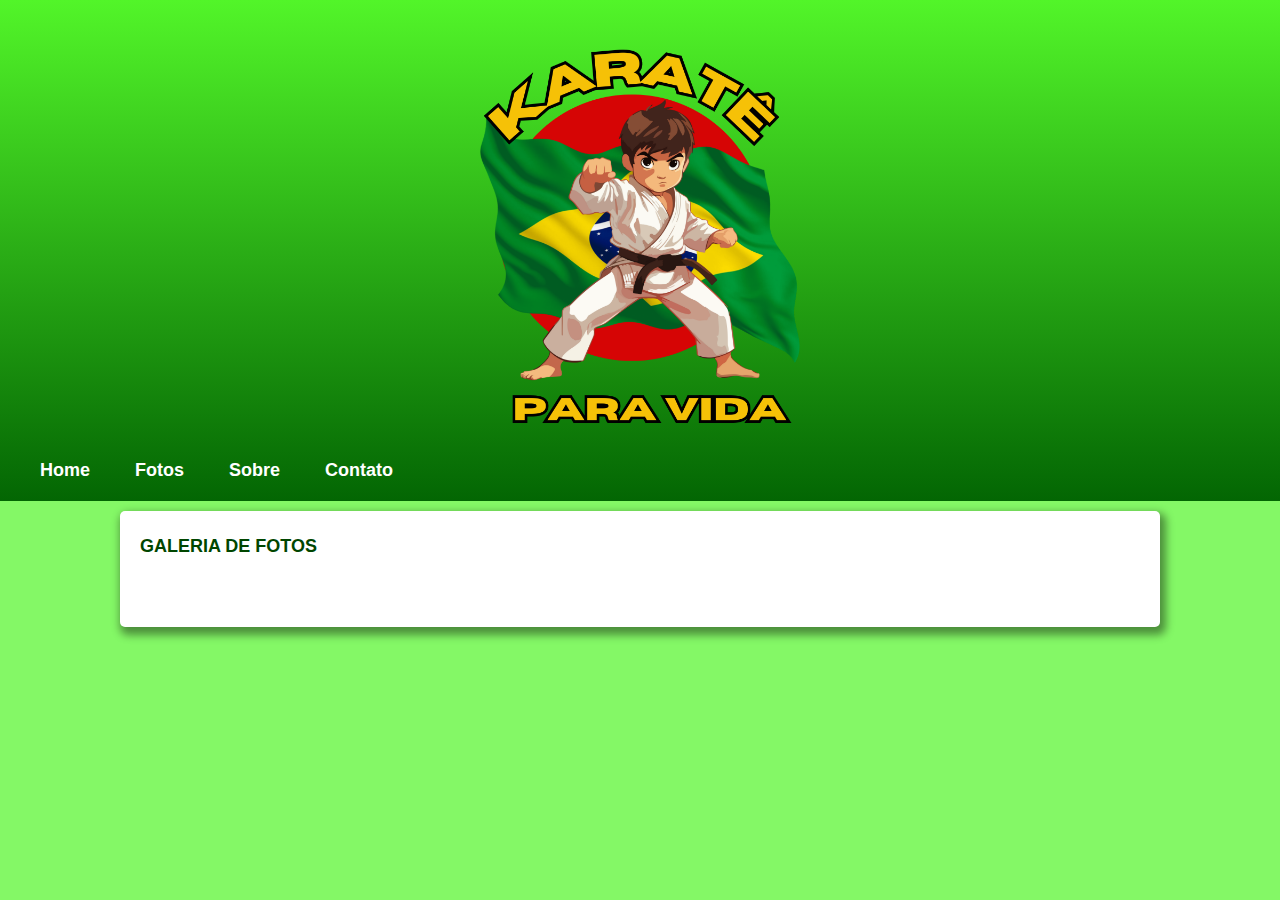
==== fotos.html @ 54e7677a "28/10/2024" ====
<!DOCTYPE html>
<html lang="pt-br">
<head>
    <meta charset="UTF-8">
    <meta name="viewport" content="width=device-width, initial-scale=1.0">
    <title>Projeto Karatê para Vida</title>
    <link rel="stylesheet" href="style.css">
</head>
<body>
    <header>
        <div id="logo">
            <img src="para Vida.png" alt="logo" id="logo">
            
        </div>
        <nav>
            <a href="index.html">Home</a>
            <a href="fotos.html">Fotos</a>
            <a href="sobre.html">Sobre</a>
            <a href="contato.html">Contato</a>
            
        </nav>
    </header>
    
    <section class="corpo">
        <div id="visao">
            <h2>GALERIA DE FOTOS</h2>
            
    </section>

</body>
</html>
---- style.css ----
@charset "UTF-8";

*{
    font-family: Arial, Helvetica, sans-serif;
    margin: 0px;
    padding: 0px;
    font-size: 18px;
    text-wrap: 5px;
}

body{
   background-color: rgba(82, 245, 41, 0.712);   
}

header{
    background-image: linear-gradient(rgb(82, 245, 41), rgb(3, 102, 3));
    padding: 20px;
}
header h1{
    text-align: center;
    margin: 30px;
    padding: 20px;
    color: white;
    font-weight: bold;
}
header img#logo{
   width: 400px;
   margin: auto;
   display: block;
   padding: 20px; 
}
header nav a{
    text-decoration: none;
    color: white;
    font-weight: bold;
    padding: 10px 20px;
}
header nav a:hover{
    color: rgb(82, 245, 41);
}

section.corpo{
    width: 1000px;
    margin: auto;
    margin-top: 10px;
    padding: 20px;
    background-color: white;
    border-radius: 5px;
    box-shadow: 3px 5px 8px 3px rgba(0, 0, 0, 0.425);
}
section.corpo ul.lista{
    padding-left: 20px;
}
section.corpo ol.lista{
    padding-left: 20px;
}
section.corpo ul.lista#material{
    list-style: none;
    padding-left: 0px;
}
section.corpo div{
    margin-top: 50px;
    margin-bottom: 50px;
}
section.corpo div#visao{
    margin-top: 5px;
    margin-bottom: 50px;
}
section.corpo div#historia{
    margin-top: 5px;
    margin-bottom: 50px;
}
section.corpo div#graduacao{
    margin-top: 5px;
    margin-bottom: 50px;
}
section.corpo div#beneficio{
    margin-top: 50px;
    margin-bottom: 10px;
}
section.corpo div#lema{
    margin-top: 50px;
    margin-bottom: 10px;
}
section.corpo div#inicio{
    margin-top: 50px;
    margin-bottom: 10px;
}
section.corpo div h2{
    color: rgb(0, 70, 0);
    margin-bottom: 10px;
}

p.artigo{
    text-align: justify;
}

li{
    padding: 5px;
}
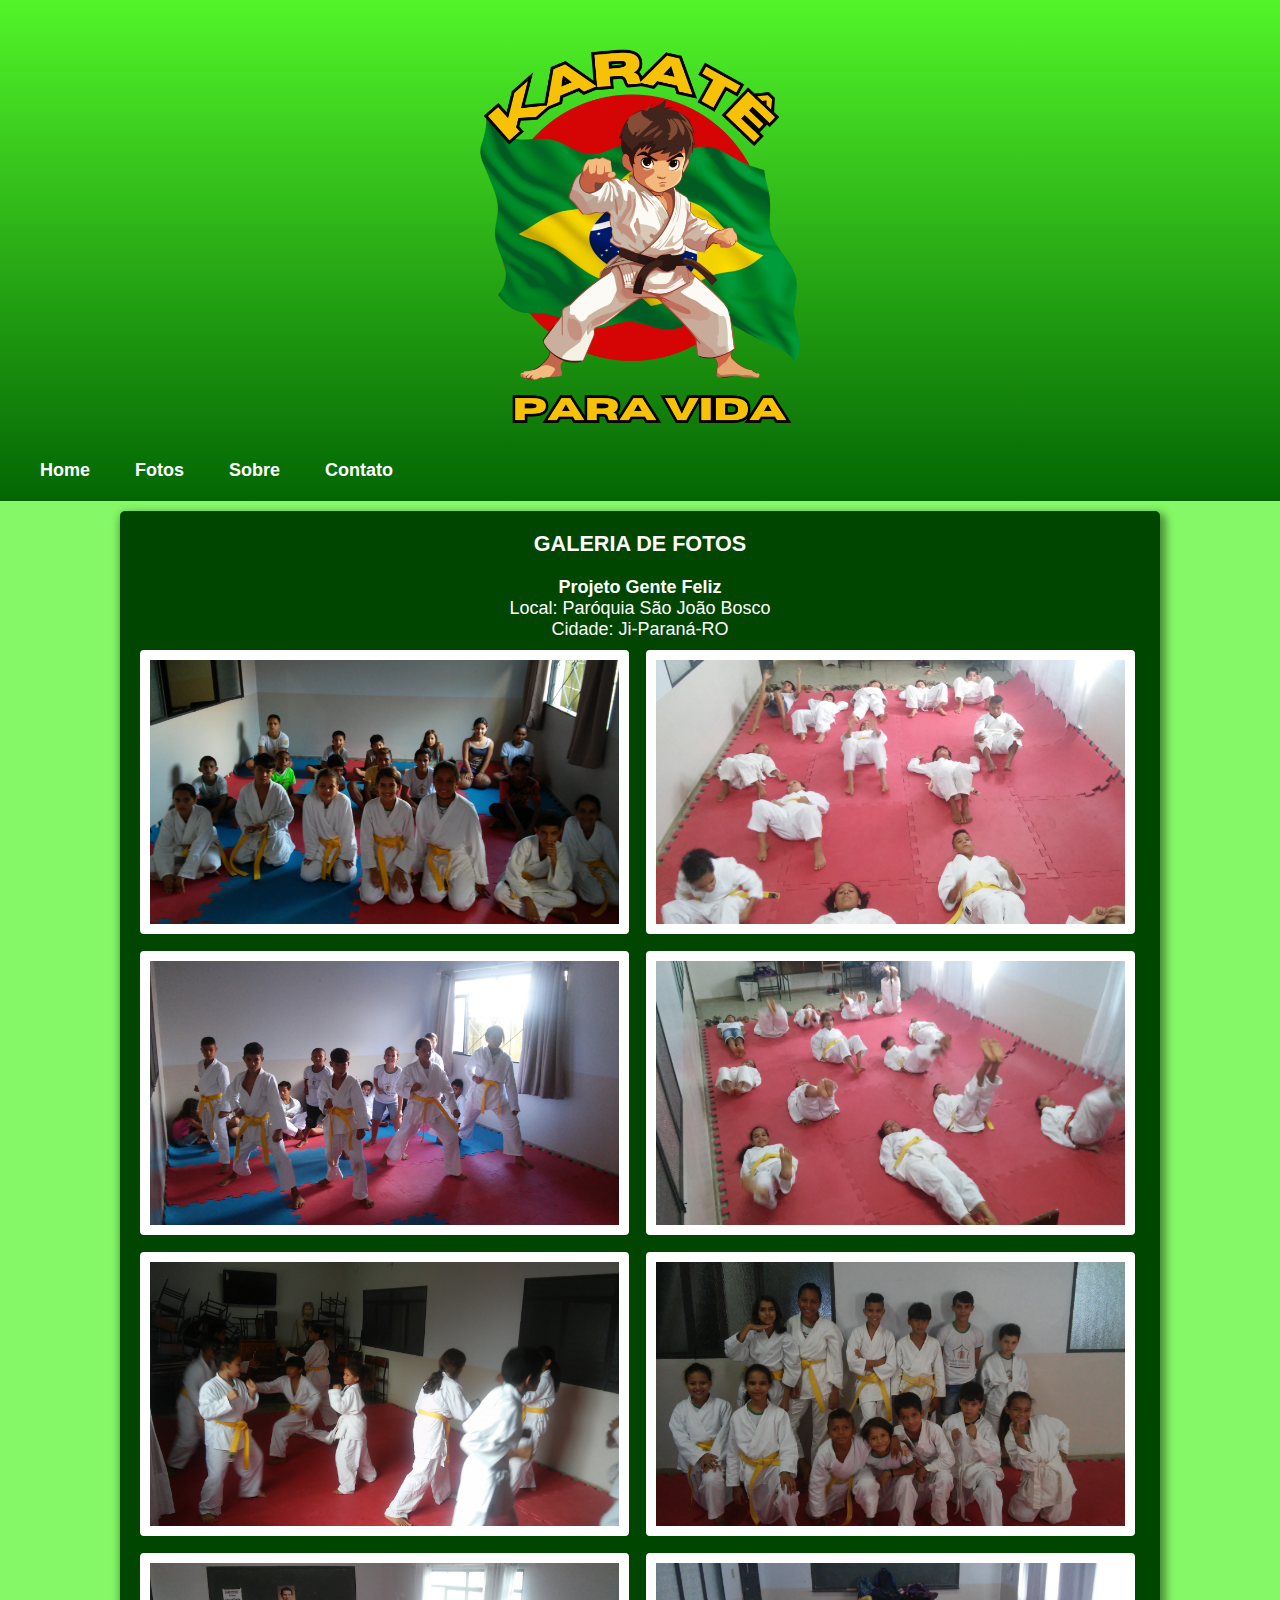
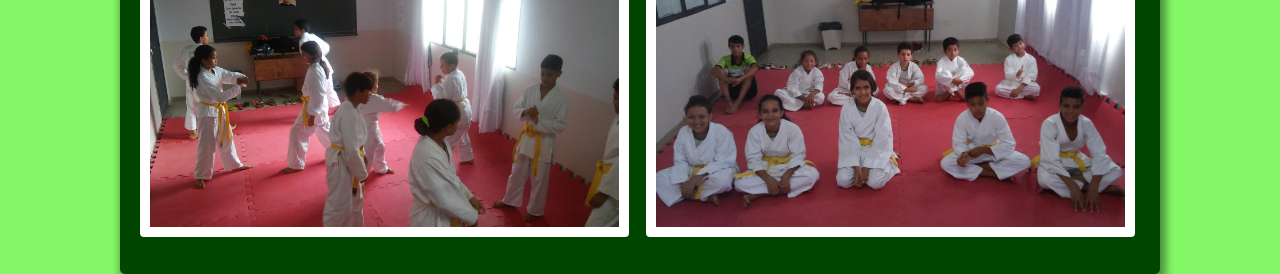
==== commit 85c41a4b: "28/10/2024 2" ====
--- a/fotos.html
+++ b/fotos.html
@@ -21,9 +21,26 @@
         </nav>
     </header>
     
-    <section class="corpo">
-        <div id="visao">
-            <h2>GALERIA DE FOTOS</h2>
+    <section class="corpo2">
+        <h2>GALERIA DE FOTOS</h2> 
+        <div class="gente">
+            <h3>Projeto Gente Feliz</h3>
+            <p>Local: Paróquia São João Bosco</p>
+            <p>Cidade: Ji-Paraná-RO</p>
+        </div>
+        <section class="fotos">
+            <img src="imagens/gente_feliz001.jpg" alt="Gente Feliz 01" class="foto">
+            <img src="imagens/gente_feliz002.jpg" alt="Gente Feliz 02" class="foto">
+            <img src="imagens/gente_feliz003.jpg" alt="Gente Feliz 03" class="foto">
+            <img src="imagens/gente_feliz004.jpg" alt="Gente Feliz 04" class="foto">
+            <img src="imagens/gente_feliz005.jpg" alt="Gente Feliz 05" class="foto">
+            <img src="imagens/gente_feliz006.jpg" alt="Gente Feliz 06" class="foto">
+            <img src="imagens/gente_feliz007.jpg" alt="Gente Feliz 07" class="foto">
+            <img src="imagens/gente_feliz008.jpg" alt="Gente Feliz 08" class="foto">
+            
+            
+        </section>
+
             
     </section>
 
--- a/style.css
+++ b/style.css
@@ -97,4 +97,39 @@
 
 li{
     padding: 5px;
+}
+
+section.corpo2{
+    width: 1000px;
+    margin: auto;
+    margin-top: 10px;
+    padding: 20px;
+    background-color: rgb(0, 70, 0);
+    border-radius: 5px;
+    box-shadow: 3px 5px 8px 3px rgba(0, 0, 0, 0.425);
+}
+section.corpo2 h2{
+    color: white;
+    text-align: center;
+    font-size: 1.2em;
+    margin-bottom: 20px;
+}
+
+section.fotos{
+    column-count: 2;
+    column-gap: 12px;
+    
+}
+
+div.gente{
+    color: white;
+    text-align: center;
+    margin-bottom: 10px;
+}
+
+img.foto{
+    width: 95%;
+    border-radius: 4px;
+    border: solid 10px white;
+    margin-bottom: 12px;
 }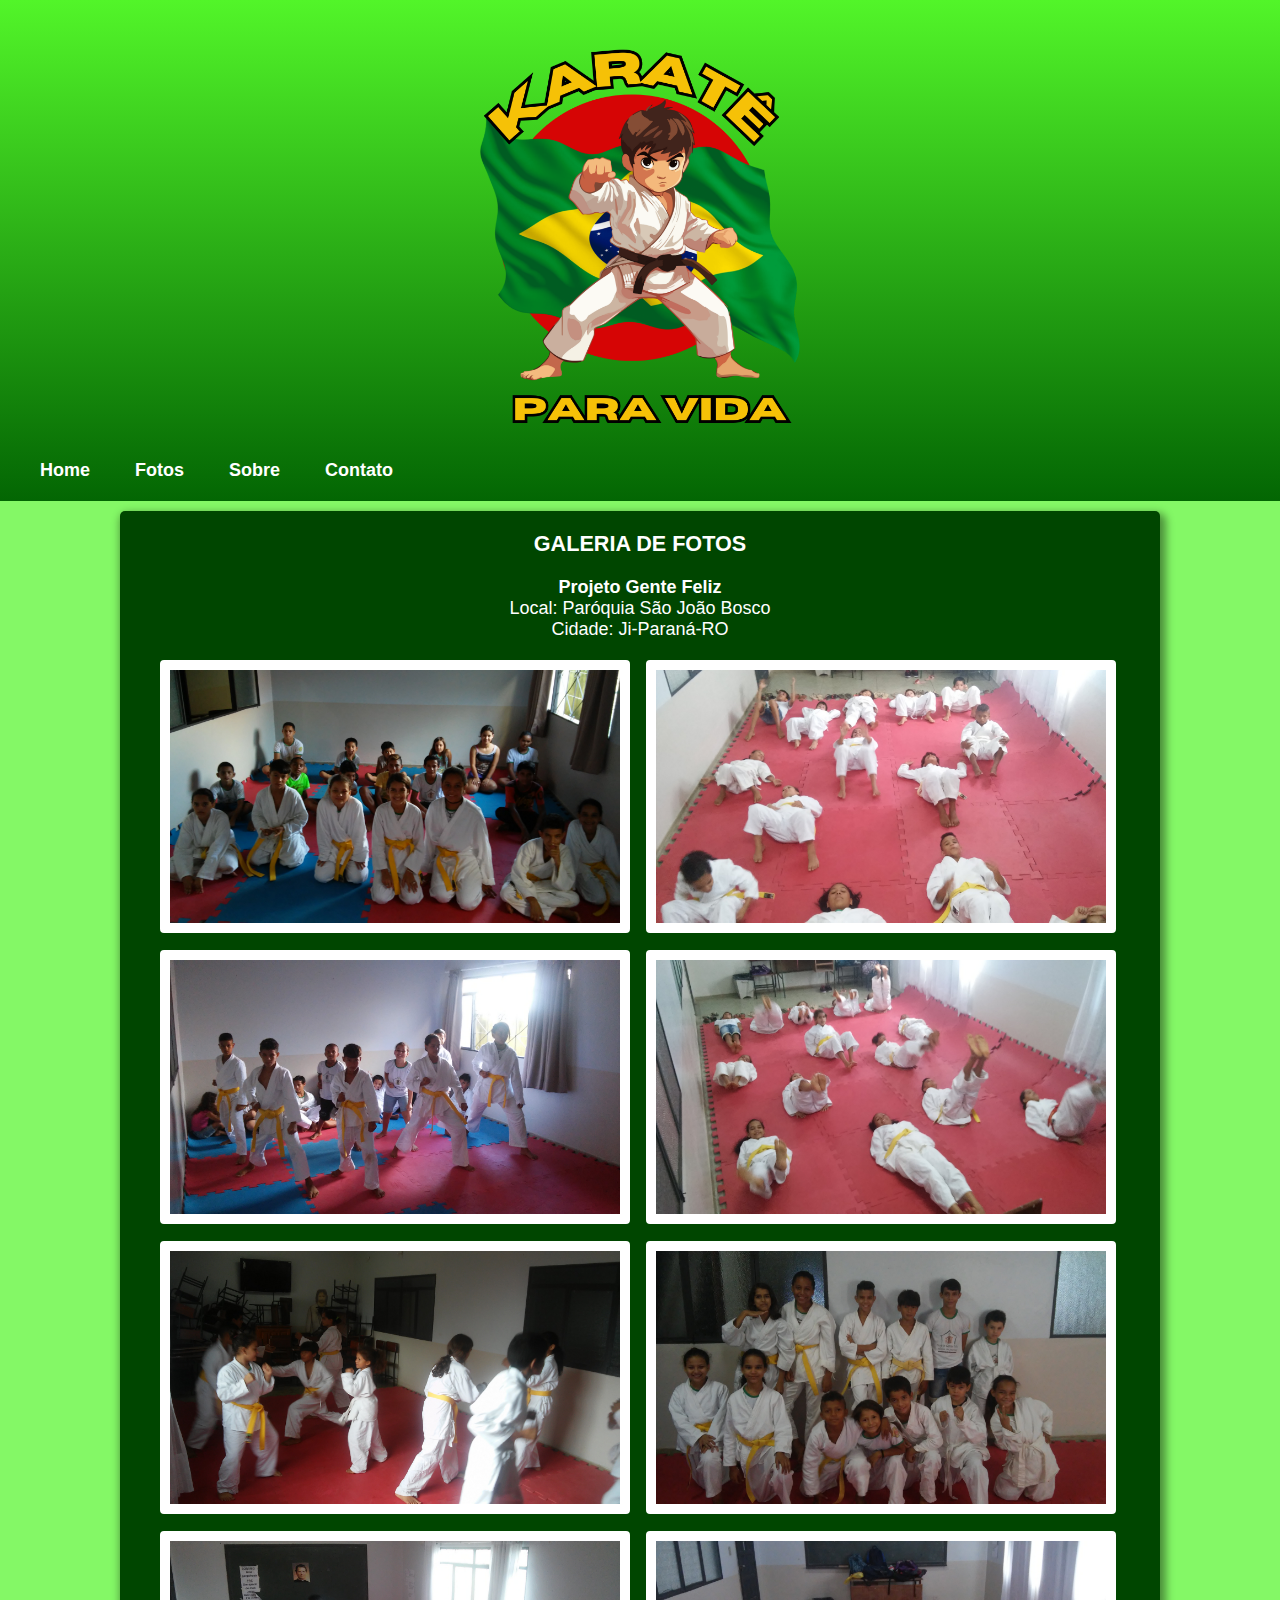
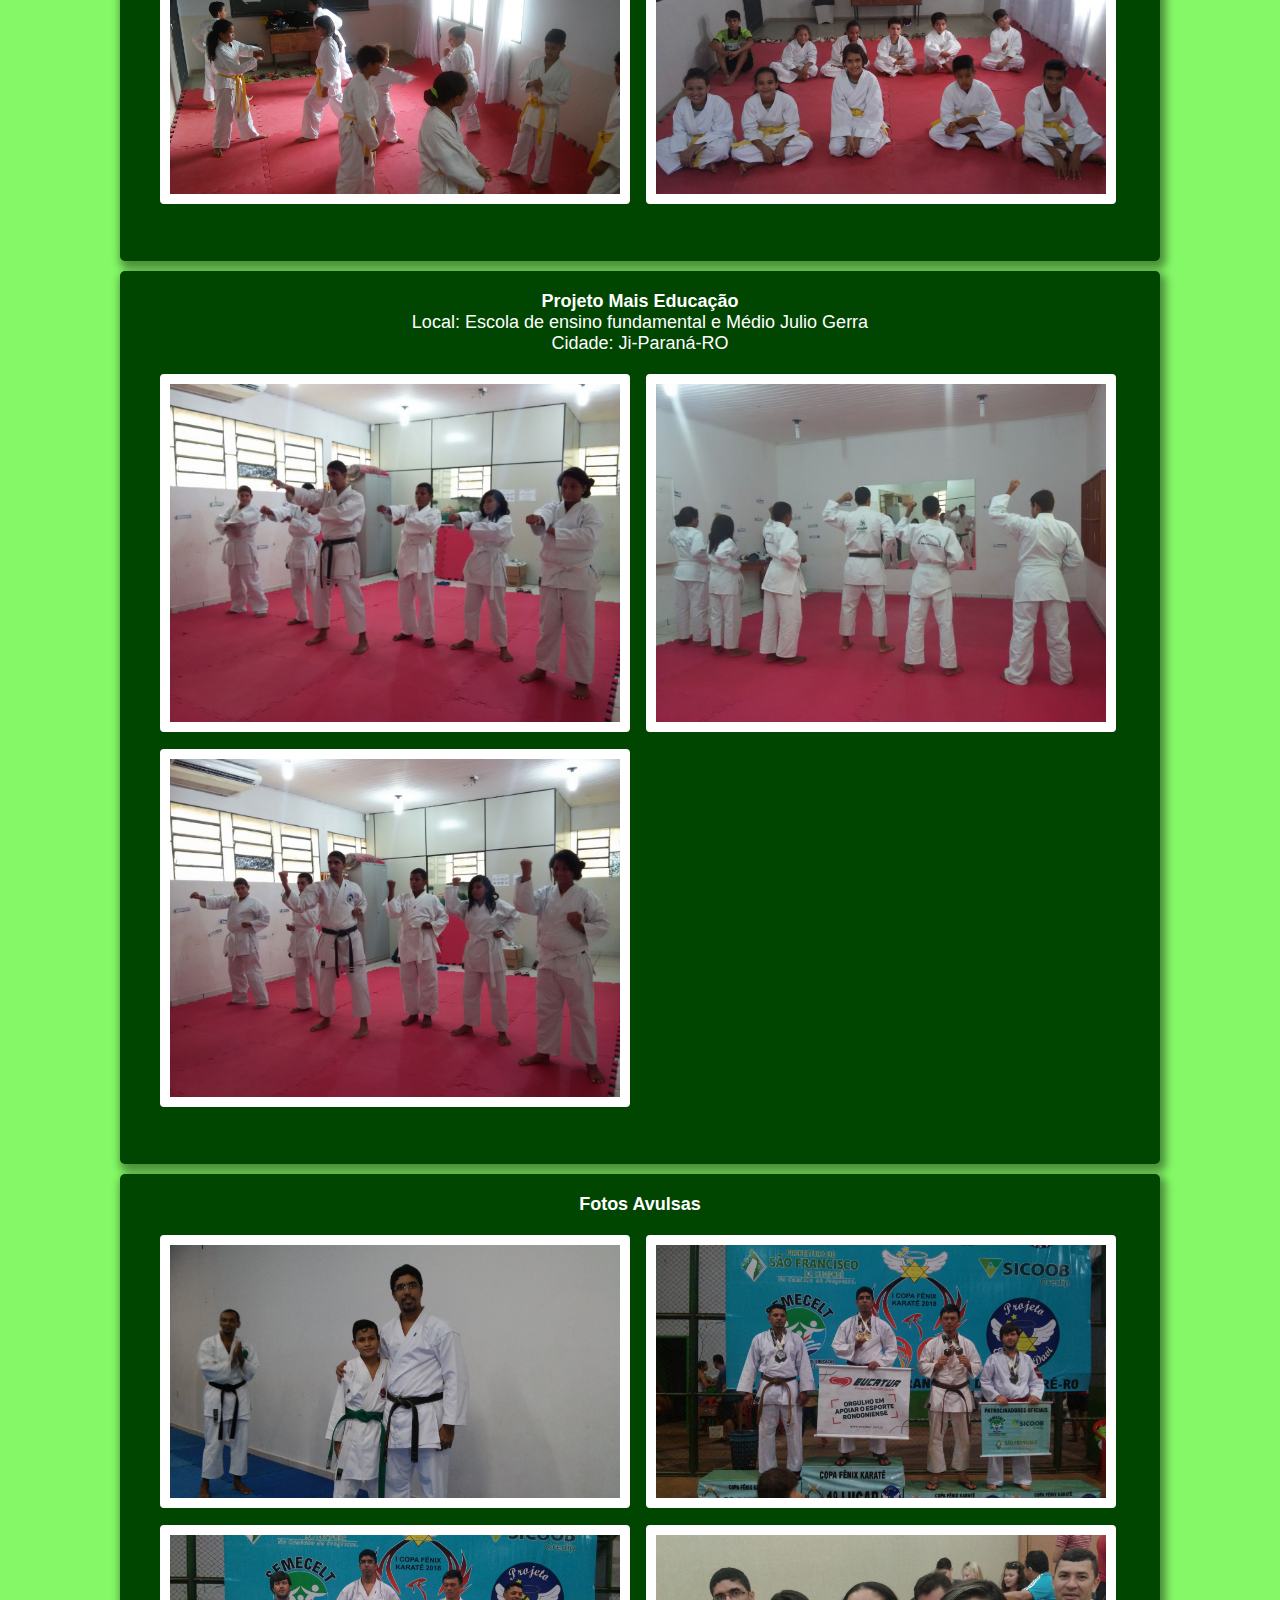
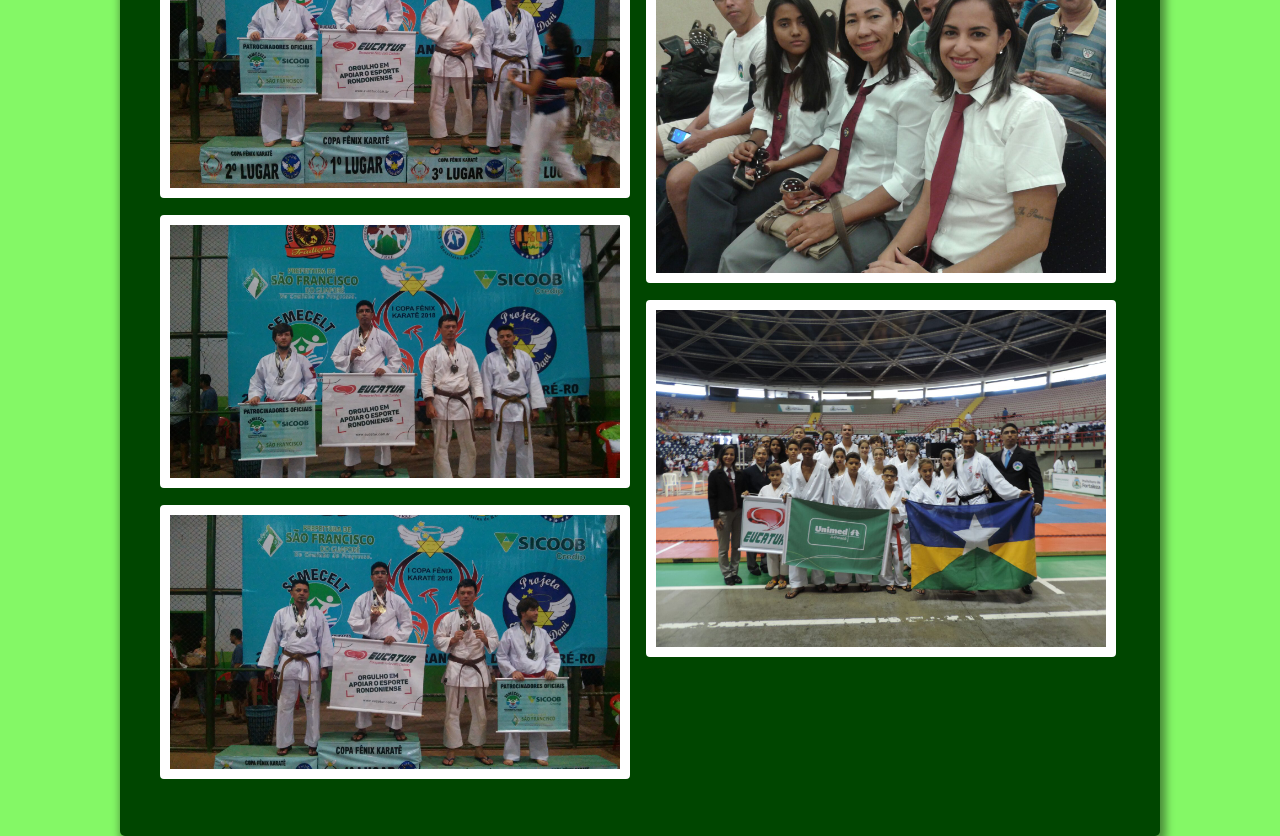
==== commit 43350fda: "29/11/24" ====
--- a/fotos.html
+++ b/fotos.html
@@ -38,10 +38,36 @@
             <img src="imagens/gente_feliz007.jpg" alt="Gente Feliz 07" class="foto">
             <img src="imagens/gente_feliz008.jpg" alt="Gente Feliz 08" class="foto">
             
+        </section>
+                    
+    </section>
+    <section class="corpo2">
+        <div class="gente">
+            <h3>Projeto Mais Educação</h3>
+            <p>Local: Escola de ensino fundamental e Médio Julio Gerra</p>
+            <p>Cidade: Ji-Paraná-RO</p>
+        </div>
+        <section class="fotos">
+            <img src="imagens/mais_escola01.jpg" alt="Mais Escola" class="foto">
+            <img src="imagens/mais_escola02.jpg" alt="Mais Escola" class="foto">
+            <img src="imagens/mais_escola03.jpg" alt="Mais Escola" class="foto">
+        </section>
+    </section>
+
+    <section class="corpo2">
+        <div class="gente">
+            <h3>Fotos Avulsas</h3>
             
+        </div>
+        <section class="fotos">
+            <img src="imagens/mdc01.jpg" alt="Mais Escola" class="foto">
+            <img src="imagens/mdc02.jpg" alt="Mais Escola" class="foto">
+            <img src="imagens/mdc03.jpg" alt="Mais Escola" class="foto">
+            <img src="imagens/mdc04.jpg" alt="Mais Escola" class="foto">
+            <img src="imagens/mdc05.jpg" alt="Mais Escola" class="foto">
+            <img src="imagens/mdc06.jpg" alt="Mais Escola" class="foto">
+            <img src="imagens/mdc07.jpg" alt="Mais Escola" class="foto">
         </section>
-
-            
     </section>
 
 </body>
--- a/style.css
+++ b/style.css
@@ -118,6 +118,7 @@
 section.fotos{
     column-count: 2;
     column-gap: 12px;
+    margin: 20px;
     
 }
 
@@ -132,4 +133,4 @@
     border-radius: 4px;
     border: solid 10px white;
     margin-bottom: 12px;
-}+}
